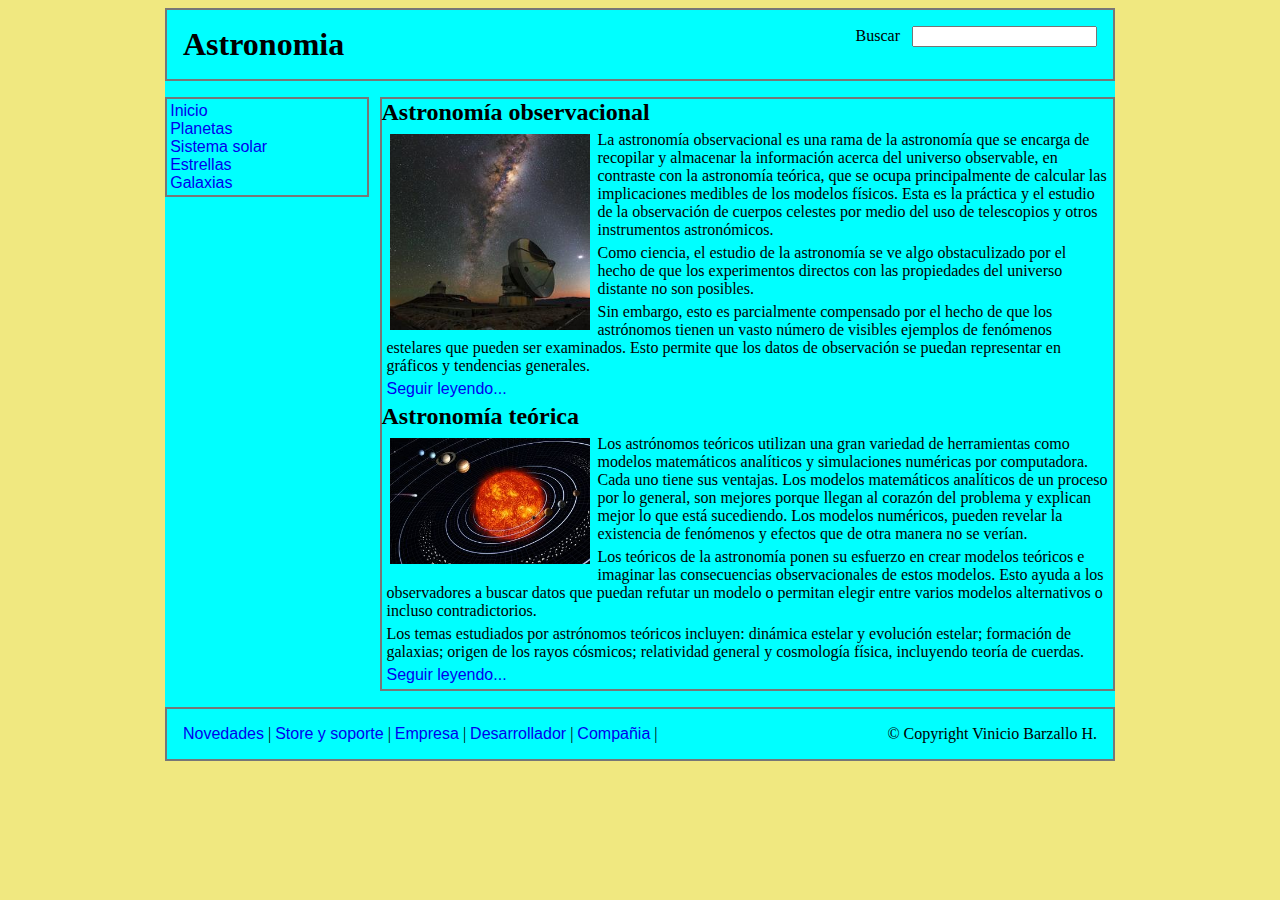
==== index.html @ 0d3738a7 "Solucion HTML5-CSS" ====
<!DOCTYPE html> <!-- Indica que es una pagina HTML5-->
<html lang="es"> <!-- Señala el comienzo de la documento HTML, indicando que la pagina es en español-->

<head>

    <meta charset="utf-8"/> <!-- Señala el comienzo de la documento HTML, indicando que la pagina es en español-->
    <meta name="keywords" content="HTML5, CSS, content, margin"/>
    <title>Inicio - Astronomia</title> <!--Titulo de la pestaña en el navegador-->
    <link href="css/dos_columnas.css" rel="stylesheet"/> <!--Ubicacion del archivo css-->
    <link href="css/reglas.css" rel="stylesheet"/>

</head>


<body>

    <!--contenedor-->
    <div id="contenedor">

        <!--cabecera-->
        <div id="cabecera">

            <!--nombre-->
            <div id="logo">
                <h1><span>Astronomia</span></h1>
            </div>
            <!--nombre-->

            <!--Buscador-->
            <div id="buscador">
                    <form action="#" method="post">
                        Buscar &nbsp; <input name="busqueda" type="text" />
                    </form>
            </div>
            <!--Buscador-->

            <div class="clear"></div>

        </div>
        <!--cabecera-->


        <!--Lateral izquierdo-->
        <div id="lateral">

            <!--menu-->
            <div id="menu">
                <ul>
                    <li><a href="#">Inicio</a></li>
                    <li><a href="#">Planetas</a></li>
                    <li><a href="#">Sistema solar</a></li>
                    <li><a href="#">Estrellas</a></li>
                    <li><a href="#">Galaxias</a></li>
                </ul>
    
            </div>
            <!--menu-->

        </div>
        <!--Lateral izquierdo-->


        <!--contenidos-->
        <div id="contenido">
            
            <!--Primario-->
            <div>
                <div class="articulo">
                    <h2>Astronomía observacional</h2>

                    <img src="img/milky_way" alt="milky_way" />

                    <p>La astronomía observacional es una rama de la astronomía que se encarga de recopilar y almacenar la información acerca del universo observable, en contraste con la astronomía teórica, que se ocupa principalmente de calcular las implicaciones medibles de los modelos físicos. Esta es la práctica y el estudio de la observación de cuerpos celestes por medio del uso de telescopios y otros instrumentos astronómicos.</p>
                    <p>Como ciencia, el estudio de la astronomía se ve algo obstaculizado por el hecho de que los experimentos directos con las propiedades del universo distante no son posibles.</p>
                    <p>Sin embargo, esto es parcialmente compensado por el hecho de que los astrónomos tienen un vasto número de visibles ejemplos de fenómenos estelares que pueden ser examinados. Esto permite que los datos de observación se puedan representar en gráficos y tendencias generales.</p>
                    <p><a href="#">Seguir leyendo...</a></p>

                </div>

            </div>
            <!--Primario-->

            <!--Secundario-->
            <div>
                <div class="articulo">
                    <h2>Astronomía teórica</h2>

                    <img src="img/sistema_solar.jpg" alt="sistema_solar">
                    
                    <p>Los astrónomos teóricos utilizan una gran variedad de herramientas como modelos matemáticos analíticos y simulaciones numéricas por computadora. Cada uno tiene sus ventajas. Los modelos matemáticos analíticos de un proceso por lo general, son mejores porque llegan al corazón del problema y explican mejor lo que está sucediendo. Los modelos numéricos, pueden revelar la existencia de fenómenos y efectos que de otra manera no se verían.</p>
                    <p>Los teóricos de la astronomía ponen su esfuerzo en crear modelos teóricos e imaginar las consecuencias observacionales de estos modelos. Esto ayuda a los observadores a buscar datos que puedan refutar un modelo o permitan elegir entre varios modelos alternativos o incluso contradictorios.</p>
                    <p>Los temas estudiados por astrónomos teóricos incluyen: dinámica estelar y evolución estelar; formación de galaxias; origen de los rayos cósmicos; relatividad general y cosmología física, incluyendo teoría de cuerdas.</p>
                    <p><a href="#">Seguir leyendo...</a></p>

                </div>

            </div>
            <!--Secundario-->


        </div>
        <!--contenidos-->

        <div class="clear"></div>

        <!--pie de pagina-->
        <div id="pie">
            <span class="enlaces">
                    <a href="#">Novedades</a> |
                    <a href="#">Store y soporte</a> |
                    <a href="#">Empresa</a> |
                    <a href="#">Desarrollador</a> |
                    <a href="#">Compañia</a> |
            </span>
                    
            <span class="copyright">
                &copy; Copyright Vinicio Barzallo H.
            </span>
            
            <div class="clear"></div>
        </div>
        <!--pie de pagina-->

    </div>
    <!--Contenedor-->

</body>


</html>
---- css/dos_columnas.css ----
/*
#contenedor {
  width: 100%;
  max-width: 950px;
  width: expression(document.body.clientWidth > 901? "900px": "auto");
  margin: 0 auto;
    background: url(images.jpeg);
    
}
*/
---- css/reglas.css ----
/*Color de fondo de toda la pagina*/
  html {
  background-color: rgb(240, 232, 128);
  }

  /*-- Básico --*/
  ul, ul li { 
      margin: 0; 
      padding: 0; 
      list-style: none;
 }

  h1, h2, h3, p { 
      margin: 0; 
      padding: 0; 
  }
  
  .clear { clear: both; }

  /*--No subrayar los links--*/
  a {
      text-decoration: none;
      font-family: Verdana, Geneva, Arial, sans-serif;
  }
  
  /*Espacion entre cada parrafo*/
  p {
      margin: 5px;
  }
  
  #contenedor {
    width: 100%;
    max-width: 950px;
    margin: 0 auto;
    background: url(/img/pt_logo.jpg);
    background-color: aqua;
  }


  /*-- Layout -- Tamaño del borde---*/
  #cabecera, #lateral, #contenido, #pie {
    border: 2px solid #777;
  }
  
  /*Tamaño de las cajas*/
  #lateral { float: left; width: 21%; }
  #contenido { float: right; width: 88%; }
  
  /*-- Cabecera --------------------------------------------------------*/
  #cabecera #logo { 
      float: 
      left;    
  }
  
  #cabecera #buscador { float: right; }
  
  /*-- Menu -----
  #menu ul#menu_principal li { 
    display: inline; 
    float: left; 
    width: 15%;
    height: 100%;
	  vertical-align:middle;   
} */
  
  /*-- Cambio del tamaño de los pixeles dentro del contenido --*/
  #contenido .articulo img { width: 200px; float: left; }
  
  /*-- Pie de página --*/
  #pie .enlaces   { float: left; }
  #pie .copyright { float: right; }
    
  /*Ancho de la cabecera*/
  #cabecera {
    padding: 1em;
  }
  
  #menu {
    background: aqua;
    padding: .2em; /*espacio entre el borde y el texto*/
  }
  
  #contenido {
    width: 77%;
    padding: 0; /*es el espacio entre el contenido del elemento y su borde ( border ) no se permiten valores negativos.*/
  }
    
  /*Espacio entre el borde y texto del contenido*/
  #contenido .articulo img { 
    margin: .5em;
  }
  
  #lateral {
    margin-top: 1em;
    background: #819FF7;
  }

  #contenido, #pie{
    margin-top: 1em;
  }

  #pie {
    padding: 1em;

  }
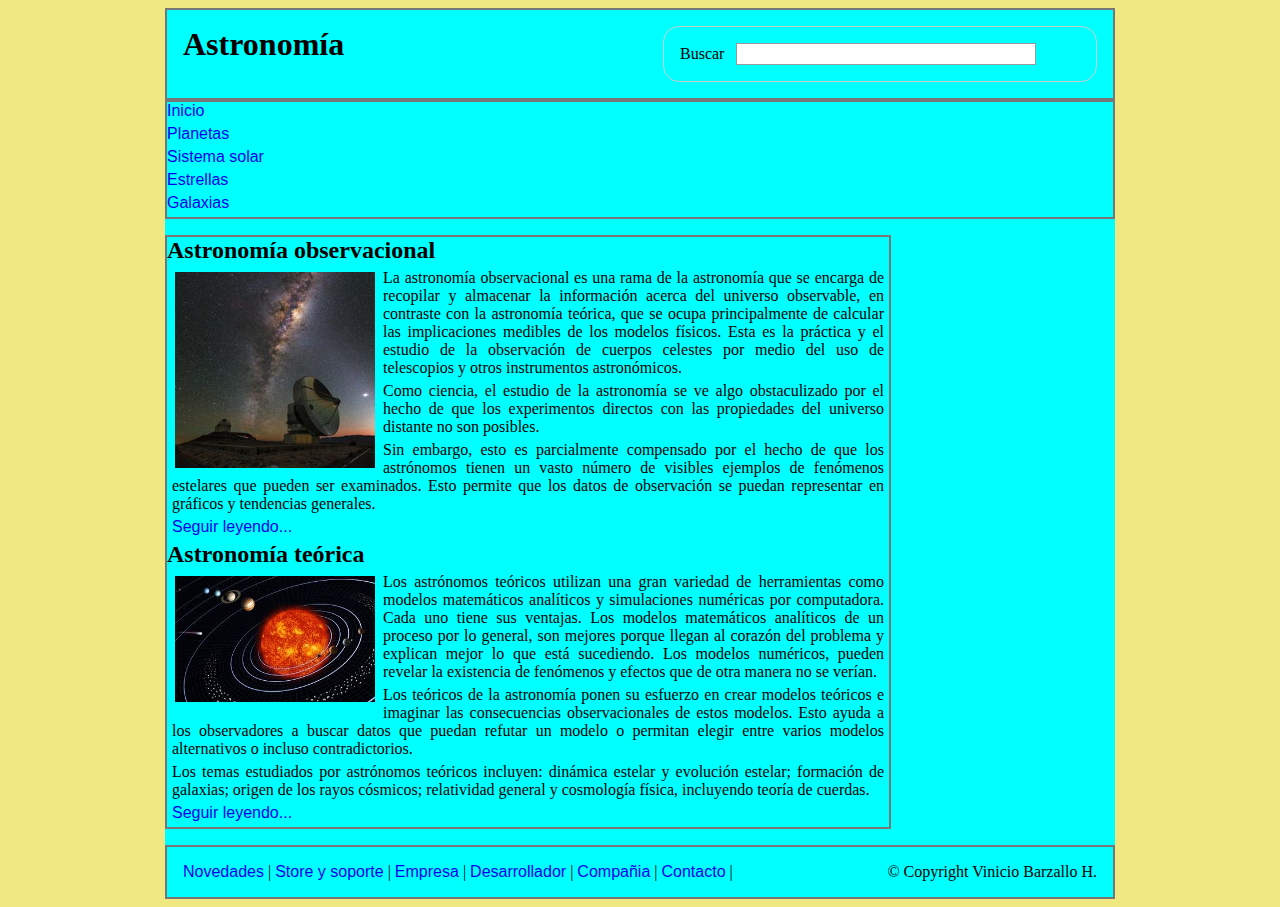
==== commit 7c1ce724: "Solucion HTML5-CSS" ====
--- a/index.html
+++ b/index.html
@@ -5,9 +5,10 @@
 
     <meta charset="utf-8"/> <!-- Señala el comienzo de la documento HTML, indicando que la pagina es en español-->
     <meta name="keywords" content="HTML5, CSS, content, margin"/>
-    <title>Inicio - Astronomia</title> <!--Titulo de la pestaña en el navegador-->
+    <title>Inicio - Astronomía</title> <!--Titulo de la pestaña en el navegador-->
+    <link href="css/reglas.css" rel="stylesheet"/>
     <link href="css/dos_columnas.css" rel="stylesheet"/> <!--Ubicacion del archivo css-->
-    <link href="css/reglas.css" rel="stylesheet"/>
+    <link href="css/tres_columnas.css" rel="stylesheet"/> <!--Ubicacion del archivo css-->
 
 </head>
 
@@ -22,7 +23,7 @@
 
             <!--nombre-->
             <div id="logo">
-                <h1><span>Astronomia</span></h1>
+                <h1><span>Astronomía</span></h1>
             </div>
             <!--nombre-->
 
@@ -39,18 +40,17 @@
         </div>
         <!--cabecera-->
 
-
         <!--Lateral izquierdo-->
         <div id="lateral">
 
             <!--menu-->
             <div id="menu">
                 <ul>
-                    <li><a href="#">Inicio</a></li>
-                    <li><a href="#">Planetas</a></li>
-                    <li><a href="#">Sistema solar</a></li>
-                    <li><a href="#">Estrellas</a></li>
-                    <li><a href="#">Galaxias</a></li>
+                    <li class="espacio"><a href="#">Inicio</a></li>
+                    <li class="espacio"><a href="planetas.html">Planetas</a></li>
+                    <li class="espacio"><a href="#">Sistema solar</a></li>
+                    <li class="espacio"><a href="#">Estrellas</a></li>
+                    <li class="espacio"><a href="#">Galaxias</a></li>
                 </ul>
     
             </div>
@@ -58,7 +58,6 @@
 
         </div>
         <!--Lateral izquierdo-->
-
 
         <!--contenidos-->
         <div id="contenido">
@@ -111,6 +110,7 @@
                     <a href="#">Empresa</a> |
                     <a href="#">Desarrollador</a> |
                     <a href="#">Compañia</a> |
+                    <a href="contacto.html">Contacto</a> |
             </span>
                     
             <span class="copyright">
--- a/css/reglas.css
+++ b/css/reglas.css
@@ -26,6 +26,7 @@
   /*Espacion entre cada parrafo*/
   p {
       margin: 5px;
+      text-align: justify;
   }
   
   #contenedor {
@@ -36,32 +37,21 @@
     background-color: aqua;
   }
 
-
   /*-- Layout -- Tamaño del borde---*/
   #cabecera, #lateral, #contenido, #pie {
     border: 2px solid #777;
   }
+
+  /*Tamaño de las cajas*/
+  #contenido { float: right; width: 88%; }
+  #contenido { float: left; width: 88%; }
   
-  /*Tamaño de las cajas*/
-  #lateral { float: left; width: 21%; }
-  #contenido { float: right; width: 88%; }
-  
-  /*-- Cabecera --------------------------------------------------------*/
+  /*-- Cabecera --*/
   #cabecera #logo { 
-      float: 
-      left;    
+      float: left;    
   }
   
   #cabecera #buscador { float: right; }
-  
-  /*-- Menu -----
-  #menu ul#menu_principal li { 
-    display: inline; 
-    float: left; 
-    width: 15%;
-    height: 100%;
-	  vertical-align:middle;   
-} */
   
   /*-- Cambio del tamaño de los pixeles dentro del contenido --*/
   #contenido .articulo img { width: 200px; float: left; }
@@ -75,24 +65,18 @@
     padding: 1em;
   }
   
-  #menu {
-    background: aqua;
-    padding: .2em; /*espacio entre el borde y el texto*/
-  }
-  
   #contenido {
-    width: 77%;
+    width: 76%;
     padding: 0; /*es el espacio entre el contenido del elemento y su borde ( border ) no se permiten valores negativos.*/
   }
-    
+   
   /*Espacio entre el borde y texto del contenido*/
   #contenido .articulo img { 
     margin: .5em;
   }
   
-  #lateral {
-    margin-top: 1em;
-    background: #819FF7;
+  .espacio{
+    margin-bottom: 5px;
   }
 
   #contenido, #pie{
@@ -101,8 +85,58 @@
 
   #pie {
     padding: 1em;
-
   }
   
+
+/*CSS de contacto*/  
+form {
+    /* Sólo para centrar el formulario a la página */
+    margin: 0 auto;
+    width: 400px;
+    /* Para ver el borde del formulario */
+    padding: 1em;
+    border: 1px solid #CCC;
+    border-radius: 1em;
+}
+
+form div + div {
+  margin-top: 1em;
+}
+
+label {
+  /* Para asegurarse que todos los labels tienen el mismo tamaño y están alineados correctamente */
+  display: inline-block;
+  width: 90px;
+  text-align: right;
+}
   
-  +input, textarea {
+  /* Para asegurarse de que todos los campos de texto tienen las mismas propiedades de fuente
+     Por defecto, las areas de texto tienen una fuente con monospace */
+  font: 1em sans-serif;
+
+  /* Para darle el mismo tamaño a todos los campos de texto */
+  width: 300px;
+  -moz-box-sizing: border-box;
+  box-sizing: border-box;
+
+  /* Para armonizar el look&feel del borde en los campos de texto */
+  border: 1px solid #999;
+}
+
+input:focus, textarea:focus {
+  /* Para dar un pequeño destaque en elementos activos*/
+  border-color: #000;
+}
+
+textarea {
+  /* Para alinear campos de texto multilínea con sus labels */
+  vertical-align: top;
+
+  /* Para dar suficiente espacio para escribir texto */
+  height: 5em;
+
+  /* Para permitir a los usuarios cambiar el tamaño de cualquier textarea verticalmente
+      No funciona en todos los navegadores */
+  resize: vertical;
+}
